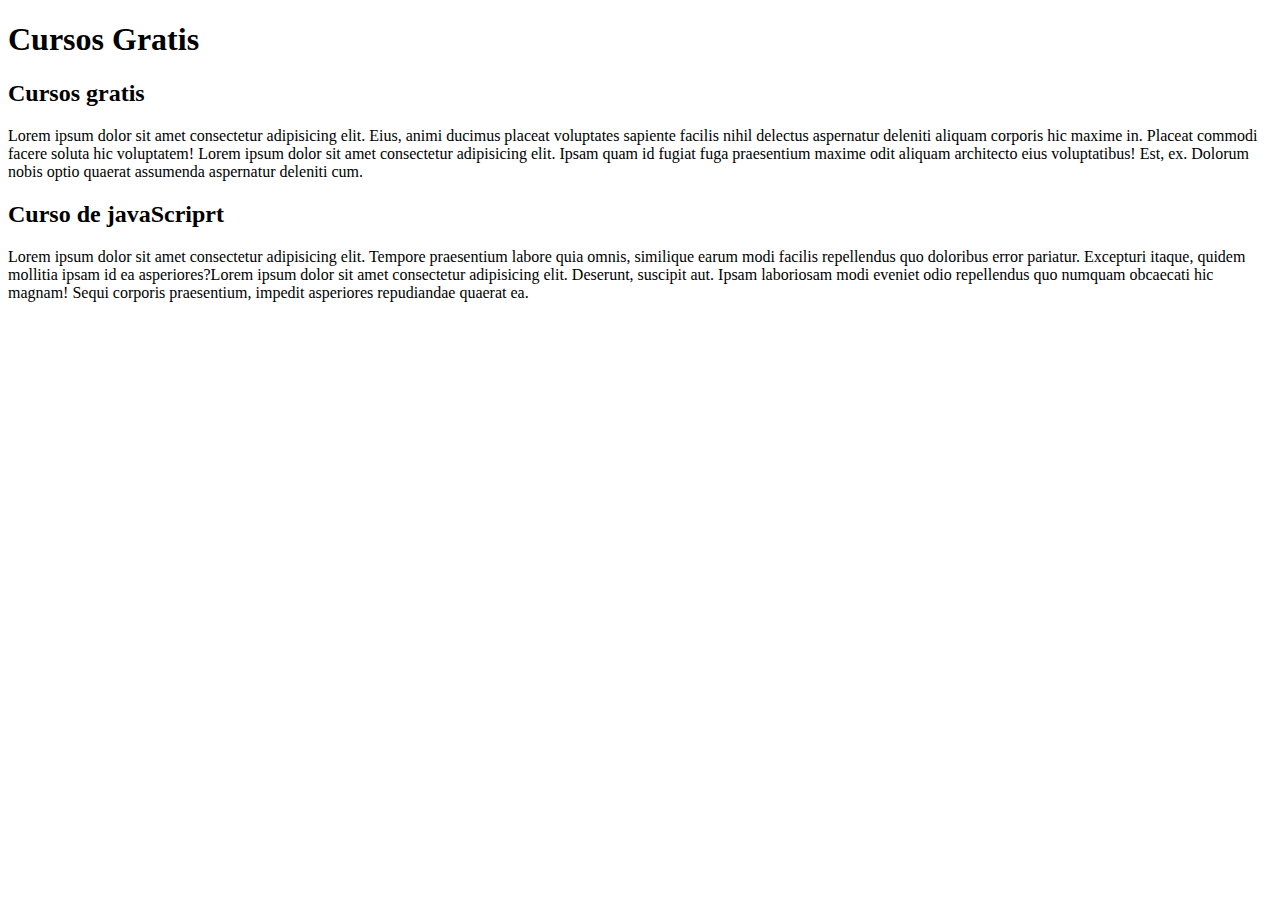
==== index.html @ d97ec351 "comecei a escrever o conteudo" ====
<!DOCTYPE html>
<html lang="pt-br">
<head>
    <meta charset="UTF-8">
    <meta http-equiv="X-UA-Compatible" content="IE=edge">
    <meta name="viewport" content="width=device-width, initial-scale=1.0">
    <title>Titulo do Site</title>
</head>
<body>
    <main>
        <header>
            <h1>Cursos Gratis</h1>

        </header>
        <article>
            <h2>Cursos gratis</h2>
            <p>Lorem ipsum dolor sit amet consectetur adipisicing elit. Eius, animi ducimus placeat voluptates sapiente facilis nihil delectus aspernatur deleniti aliquam corporis hic maxime in. Placeat commodi facere soluta hic voluptatem! Lorem ipsum dolor sit amet consectetur adipisicing elit. Ipsam quam id fugiat fuga praesentium maxime odit aliquam architecto eius voluptatibus! Est, ex. Dolorum nobis optio quaerat assumenda aspernatur deleniti cum.</p>
        </article>
        <article>
            <h2>Curso de javaScriprt</h2>
            <p>Lorem ipsum dolor sit amet consectetur adipisicing elit. Tempore praesentium labore quia omnis, similique earum modi facilis repellendus quo doloribus error pariatur. Excepturi itaque, quidem mollitia ipsam id ea asperiores?Lorem ipsum dolor sit amet consectetur adipisicing elit. Deserunt, suscipit aut. Ipsam laboriosam modi eveniet odio repellendus quo numquam obcaecati hic magnam! Sequi corporis praesentium, impedit asperiores repudiandae quaerat ea.</p>
        </article>
    </main>
    
</body>
</html>
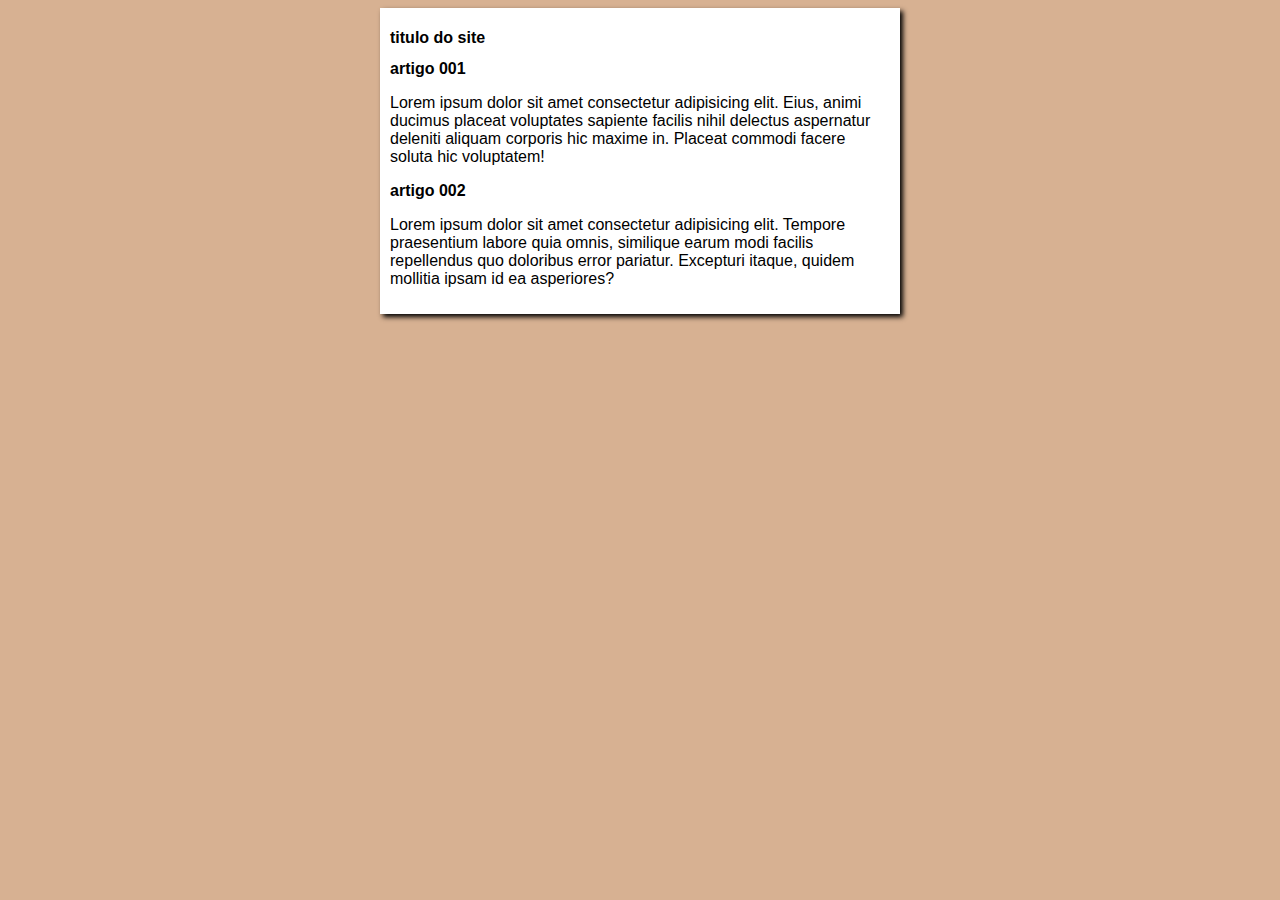
==== commit 594f92a4: "iniciei o design" ====
--- a/index.html
+++ b/index.html
@@ -5,20 +5,21 @@
     <meta http-equiv="X-UA-Compatible" content="IE=edge">
     <meta name="viewport" content="width=device-width, initial-scale=1.0">
     <title>Titulo do Site</title>
+    <link rel="stylesheet" href="estilos/style.css">
 </head>
 <body>
     <main>
         <header>
-            <h1>Cursos Gratis</h1>
+            <h1>titulo do site</h1>
 
         </header>
         <article>
-            <h2>Cursos gratis</h2>
-            <p>Lorem ipsum dolor sit amet consectetur adipisicing elit. Eius, animi ducimus placeat voluptates sapiente facilis nihil delectus aspernatur deleniti aliquam corporis hic maxime in. Placeat commodi facere soluta hic voluptatem! Lorem ipsum dolor sit amet consectetur adipisicing elit. Ipsam quam id fugiat fuga praesentium maxime odit aliquam architecto eius voluptatibus! Est, ex. Dolorum nobis optio quaerat assumenda aspernatur deleniti cum.</p>
+            <h2>artigo 001</h2>
+            <p>Lorem ipsum dolor sit amet consectetur adipisicing elit. Eius, animi ducimus placeat voluptates sapiente facilis nihil delectus aspernatur deleniti aliquam corporis hic maxime in. Placeat commodi facere soluta hic voluptatem!</p>
         </article>
         <article>
-            <h2>Curso de javaScriprt</h2>
-            <p>Lorem ipsum dolor sit amet consectetur adipisicing elit. Tempore praesentium labore quia omnis, similique earum modi facilis repellendus quo doloribus error pariatur. Excepturi itaque, quidem mollitia ipsam id ea asperiores?Lorem ipsum dolor sit amet consectetur adipisicing elit. Deserunt, suscipit aut. Ipsam laboriosam modi eveniet odio repellendus quo numquam obcaecati hic magnam! Sequi corporis praesentium, impedit asperiores repudiandae quaerat ea.</p>
+            <h2>artigo 002</h2>
+            <p>Lorem ipsum dolor sit amet consectetur adipisicing elit. Tempore praesentium labore quia omnis, similique earum modi facilis repellendus quo doloribus error pariatur. Excepturi itaque, quidem mollitia ipsam id ea asperiores?</p>
         </article>
     </main>
     
--- a/estilos/style.css
+++ b/estilos/style.css
@@ -0,0 +1,17 @@
+* {
+    font-family: Arial, Helvetica, sans-serif;
+    font-size: 16px;
+}
+
+body {
+    background-color: rgba(165, 80, 10, 0.445);
+}
+
+main {
+    background-color: white;
+    width: 500px;
+    margin: auto;
+    padding: 10px;
+    box-shadow: 3px 3px 5px rgba(0,0,0, 473);
+    
+}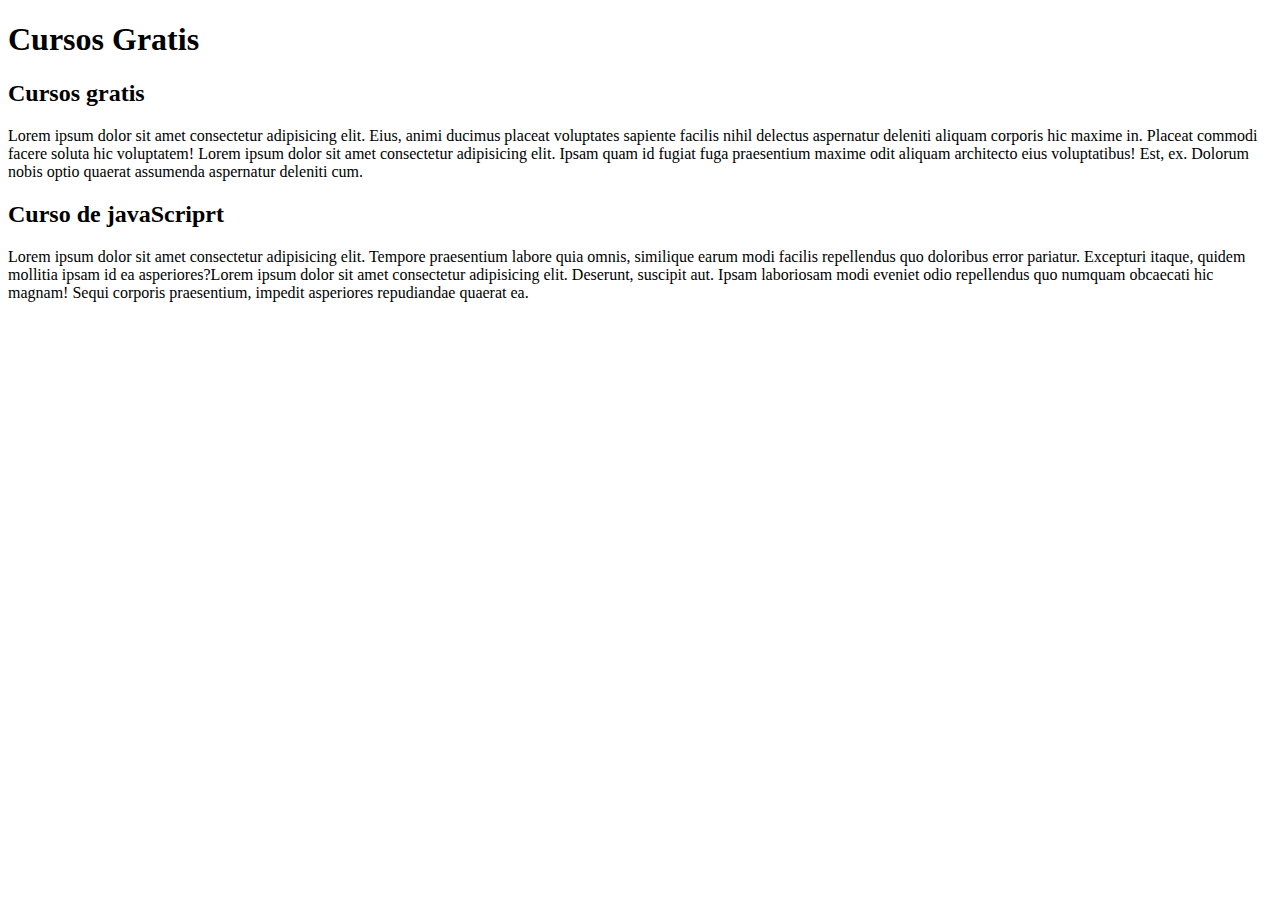
==== commit e2494466: "Update index.html" ====
--- a/index.html
+++ b/index.html
@@ -4,22 +4,21 @@
     <meta charset="UTF-8">
     <meta http-equiv="X-UA-Compatible" content="IE=edge">
     <meta name="viewport" content="width=device-width, initial-scale=1.0">
-    <title>Titulo do Site</title>
-    <link rel="stylesheet" href="estilos/style.css">
+    <title>Site CursoeVideo</title>
 </head>
 <body>
     <main>
         <header>
-            <h1>titulo do site</h1>
+            <h1>Cursos Gratis</h1>
 
         </header>
         <article>
-            <h2>artigo 001</h2>
-            <p>Lorem ipsum dolor sit amet consectetur adipisicing elit. Eius, animi ducimus placeat voluptates sapiente facilis nihil delectus aspernatur deleniti aliquam corporis hic maxime in. Placeat commodi facere soluta hic voluptatem!</p>
+            <h2>Cursos gratis</h2>
+            <p>Lorem ipsum dolor sit amet consectetur adipisicing elit. Eius, animi ducimus placeat voluptates sapiente facilis nihil delectus aspernatur deleniti aliquam corporis hic maxime in. Placeat commodi facere soluta hic voluptatem! Lorem ipsum dolor sit amet consectetur adipisicing elit. Ipsam quam id fugiat fuga praesentium maxime odit aliquam architecto eius voluptatibus! Est, ex. Dolorum nobis optio quaerat assumenda aspernatur deleniti cum.</p>
         </article>
         <article>
-            <h2>artigo 002</h2>
-            <p>Lorem ipsum dolor sit amet consectetur adipisicing elit. Tempore praesentium labore quia omnis, similique earum modi facilis repellendus quo doloribus error pariatur. Excepturi itaque, quidem mollitia ipsam id ea asperiores?</p>
+            <h2>Curso de javaScriprt</h2>
+            <p>Lorem ipsum dolor sit amet consectetur adipisicing elit. Tempore praesentium labore quia omnis, similique earum modi facilis repellendus quo doloribus error pariatur. Excepturi itaque, quidem mollitia ipsam id ea asperiores?Lorem ipsum dolor sit amet consectetur adipisicing elit. Deserunt, suscipit aut. Ipsam laboriosam modi eveniet odio repellendus quo numquam obcaecati hic magnam! Sequi corporis praesentium, impedit asperiores repudiandae quaerat ea.</p>
         </article>
     </main>
     
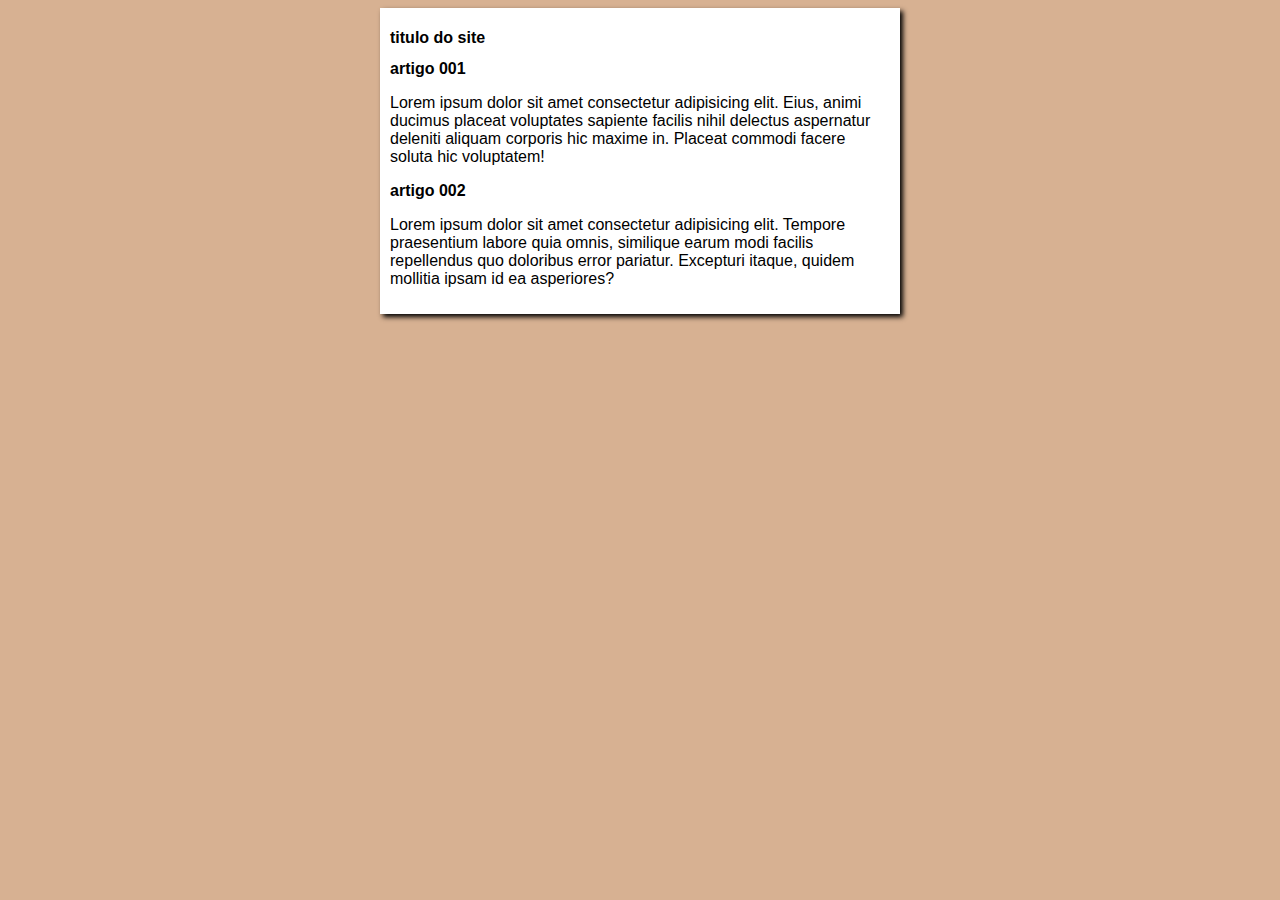
==== commit 9111b35b: "Update index.html" ====
--- a/index.html
+++ b/index.html
@@ -4,21 +4,22 @@
     <meta charset="UTF-8">
     <meta http-equiv="X-UA-Compatible" content="IE=edge">
     <meta name="viewport" content="width=device-width, initial-scale=1.0">
-    <title>Site CursoeVideo</title>
+    <title>Curso em video</title>
+    <link rel="stylesheet" href="estilos/style.css">
 </head>
 <body>
     <main>
         <header>
-            <h1>Cursos Gratis</h1>
+            <h1>titulo do site</h1>
 
         </header>
         <article>
-            <h2>Cursos gratis</h2>
-            <p>Lorem ipsum dolor sit amet consectetur adipisicing elit. Eius, animi ducimus placeat voluptates sapiente facilis nihil delectus aspernatur deleniti aliquam corporis hic maxime in. Placeat commodi facere soluta hic voluptatem! Lorem ipsum dolor sit amet consectetur adipisicing elit. Ipsam quam id fugiat fuga praesentium maxime odit aliquam architecto eius voluptatibus! Est, ex. Dolorum nobis optio quaerat assumenda aspernatur deleniti cum.</p>
+            <h2>artigo 001</h2>
+            <p>Lorem ipsum dolor sit amet consectetur adipisicing elit. Eius, animi ducimus placeat voluptates sapiente facilis nihil delectus aspernatur deleniti aliquam corporis hic maxime in. Placeat commodi facere soluta hic voluptatem!</p>
         </article>
         <article>
-            <h2>Curso de javaScriprt</h2>
-            <p>Lorem ipsum dolor sit amet consectetur adipisicing elit. Tempore praesentium labore quia omnis, similique earum modi facilis repellendus quo doloribus error pariatur. Excepturi itaque, quidem mollitia ipsam id ea asperiores?Lorem ipsum dolor sit amet consectetur adipisicing elit. Deserunt, suscipit aut. Ipsam laboriosam modi eveniet odio repellendus quo numquam obcaecati hic magnam! Sequi corporis praesentium, impedit asperiores repudiandae quaerat ea.</p>
+            <h2>artigo 002</h2>
+            <p>Lorem ipsum dolor sit amet consectetur adipisicing elit. Tempore praesentium labore quia omnis, similique earum modi facilis repellendus quo doloribus error pariatur. Excepturi itaque, quidem mollitia ipsam id ea asperiores?</p>
         </article>
     </main>
     
--- a/estilos/style.css
+++ b/estilos/style.css
@@ -0,0 +1,17 @@
+* {
+    font-family: Arial, Helvetica, sans-serif;
+    font-size: 16px;
+}
+
+body {
+    background-color: rgba(165, 80, 10, 0.445);
+}
+
+main {
+    background-color: white;
+    width: 500px;
+    margin: auto;
+    padding: 10px;
+    box-shadow: 3px 3px 5px rgba(0,0,0, 473);
+    
+}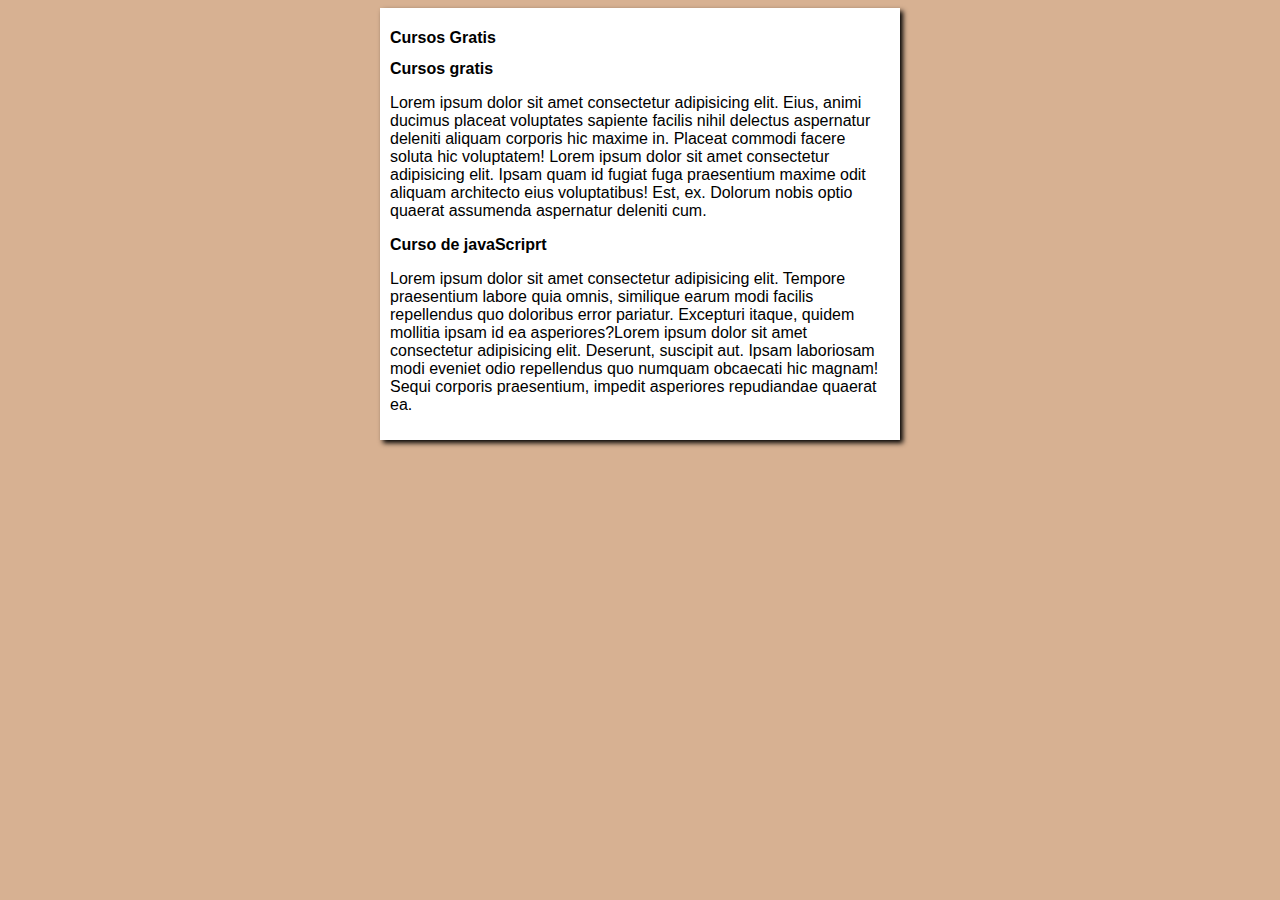
==== commit 66fb65aa: "Merge branch 'design' into main" ====
--- a/index.html
+++ b/index.html
@@ -10,16 +10,16 @@
 <body>
     <main>
         <header>
-            <h1>titulo do site</h1>
+            <h1>Cursos Gratis</h1>
 
         </header>
         <article>
-            <h2>artigo 001</h2>
-            <p>Lorem ipsum dolor sit amet consectetur adipisicing elit. Eius, animi ducimus placeat voluptates sapiente facilis nihil delectus aspernatur deleniti aliquam corporis hic maxime in. Placeat commodi facere soluta hic voluptatem!</p>
+            <h2>Cursos gratis</h2>
+            <p>Lorem ipsum dolor sit amet consectetur adipisicing elit. Eius, animi ducimus placeat voluptates sapiente facilis nihil delectus aspernatur deleniti aliquam corporis hic maxime in. Placeat commodi facere soluta hic voluptatem! Lorem ipsum dolor sit amet consectetur adipisicing elit. Ipsam quam id fugiat fuga praesentium maxime odit aliquam architecto eius voluptatibus! Est, ex. Dolorum nobis optio quaerat assumenda aspernatur deleniti cum.</p>
         </article>
         <article>
-            <h2>artigo 002</h2>
-            <p>Lorem ipsum dolor sit amet consectetur adipisicing elit. Tempore praesentium labore quia omnis, similique earum modi facilis repellendus quo doloribus error pariatur. Excepturi itaque, quidem mollitia ipsam id ea asperiores?</p>
+            <h2>Curso de javaScriprt</h2>
+            <p>Lorem ipsum dolor sit amet consectetur adipisicing elit. Tempore praesentium labore quia omnis, similique earum modi facilis repellendus quo doloribus error pariatur. Excepturi itaque, quidem mollitia ipsam id ea asperiores?Lorem ipsum dolor sit amet consectetur adipisicing elit. Deserunt, suscipit aut. Ipsam laboriosam modi eveniet odio repellendus quo numquam obcaecati hic magnam! Sequi corporis praesentium, impedit asperiores repudiandae quaerat ea.</p>
         </article>
     </main>
     
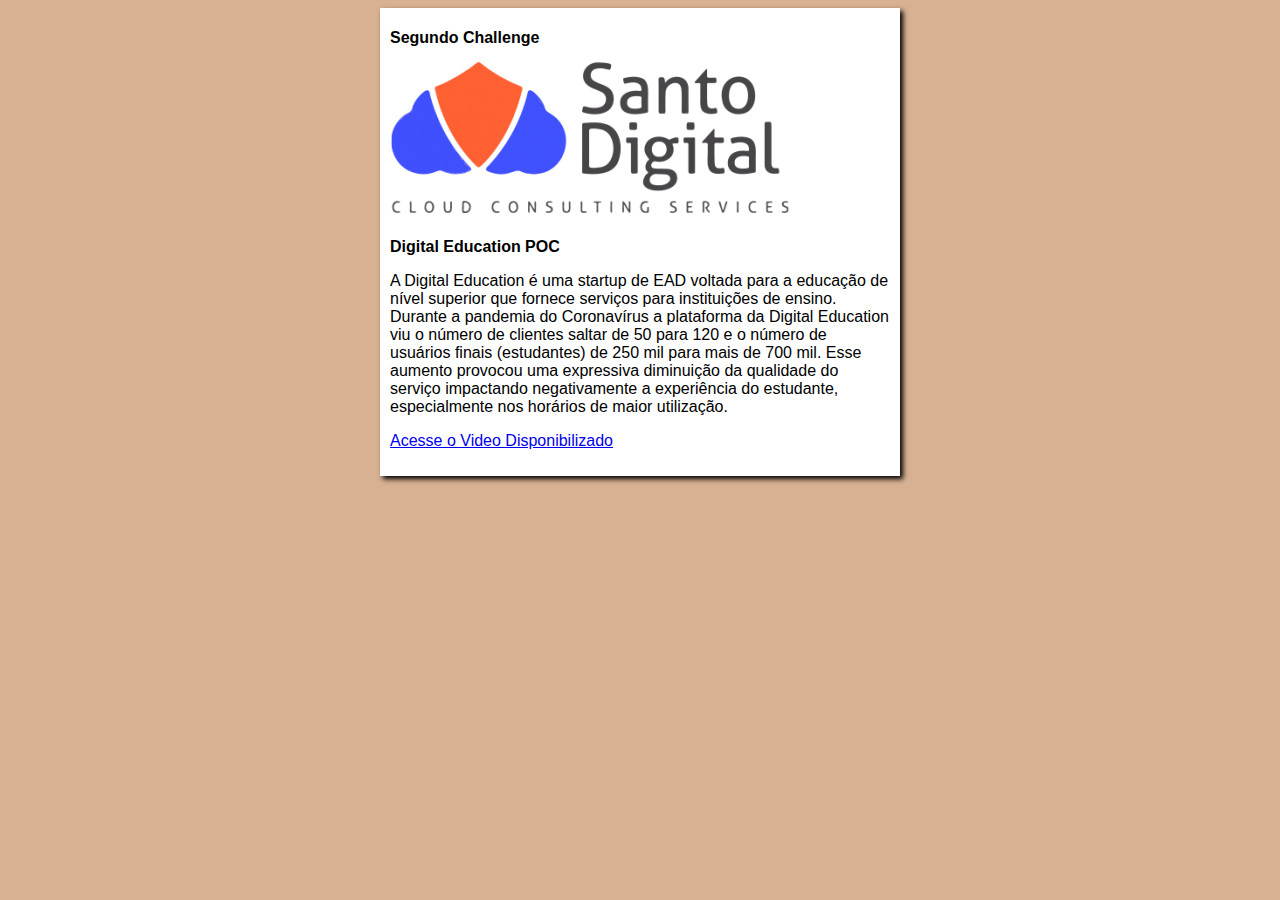
==== commit e772d4de: "criei o site" ====
--- a/index.html
+++ b/index.html
@@ -4,23 +4,21 @@
     <meta charset="UTF-8">
     <meta http-equiv="X-UA-Compatible" content="IE=edge">
     <meta name="viewport" content="width=device-width, initial-scale=1.0">
-    <title>Curso em video</title>
+    <title>Segundo Challenge</title>
     <link rel="stylesheet" href="estilos/style.css">
 </head>
 <body>
     <main>
         <header>
-            <h1>Cursos Gratis</h1>
-
+            <h1>Segundo Challenge</h1>
+            <img src="imagens/SantoDigital.png" alt="SantoDigital">
         </header>
         <article>
-            <h2>Cursos gratis</h2>
-            <p>Lorem ipsum dolor sit amet consectetur adipisicing elit. Eius, animi ducimus placeat voluptates sapiente facilis nihil delectus aspernatur deleniti aliquam corporis hic maxime in. Placeat commodi facere soluta hic voluptatem! Lorem ipsum dolor sit amet consectetur adipisicing elit. Ipsam quam id fugiat fuga praesentium maxime odit aliquam architecto eius voluptatibus! Est, ex. Dolorum nobis optio quaerat assumenda aspernatur deleniti cum.</p>
+            <h2>Digital Education POC</h2>
+            <p>A Digital Education é uma startup de EAD voltada para a educação de nível superior que fornece serviços para instituições de ensino. Durante a pandemia do Coronavírus a plataforma da Digital Education viu o número de clientes saltar de 50 para 120 e o número de usuários finais (estudantes) de 250 mil para mais de 700 mil. Esse aumento provocou uma expressiva diminuição da qualidade do serviço impactando negativamente a experiência do estudante, especialmente nos horários de maior utilização.</p>
+            <p><a href="video.html">Acesse o Video Disponibilizado</a></p>
         </article>
-        <article>
-            <h2>Curso de javaScriprt</h2>
-            <p>Lorem ipsum dolor sit amet consectetur adipisicing elit. Tempore praesentium labore quia omnis, similique earum modi facilis repellendus quo doloribus error pariatur. Excepturi itaque, quidem mollitia ipsam id ea asperiores?Lorem ipsum dolor sit amet consectetur adipisicing elit. Deserunt, suscipit aut. Ipsam laboriosam modi eveniet odio repellendus quo numquam obcaecati hic magnam! Sequi corporis praesentium, impedit asperiores repudiandae quaerat ea.</p>
-        </article>
+       
     </main>
     
 </body>
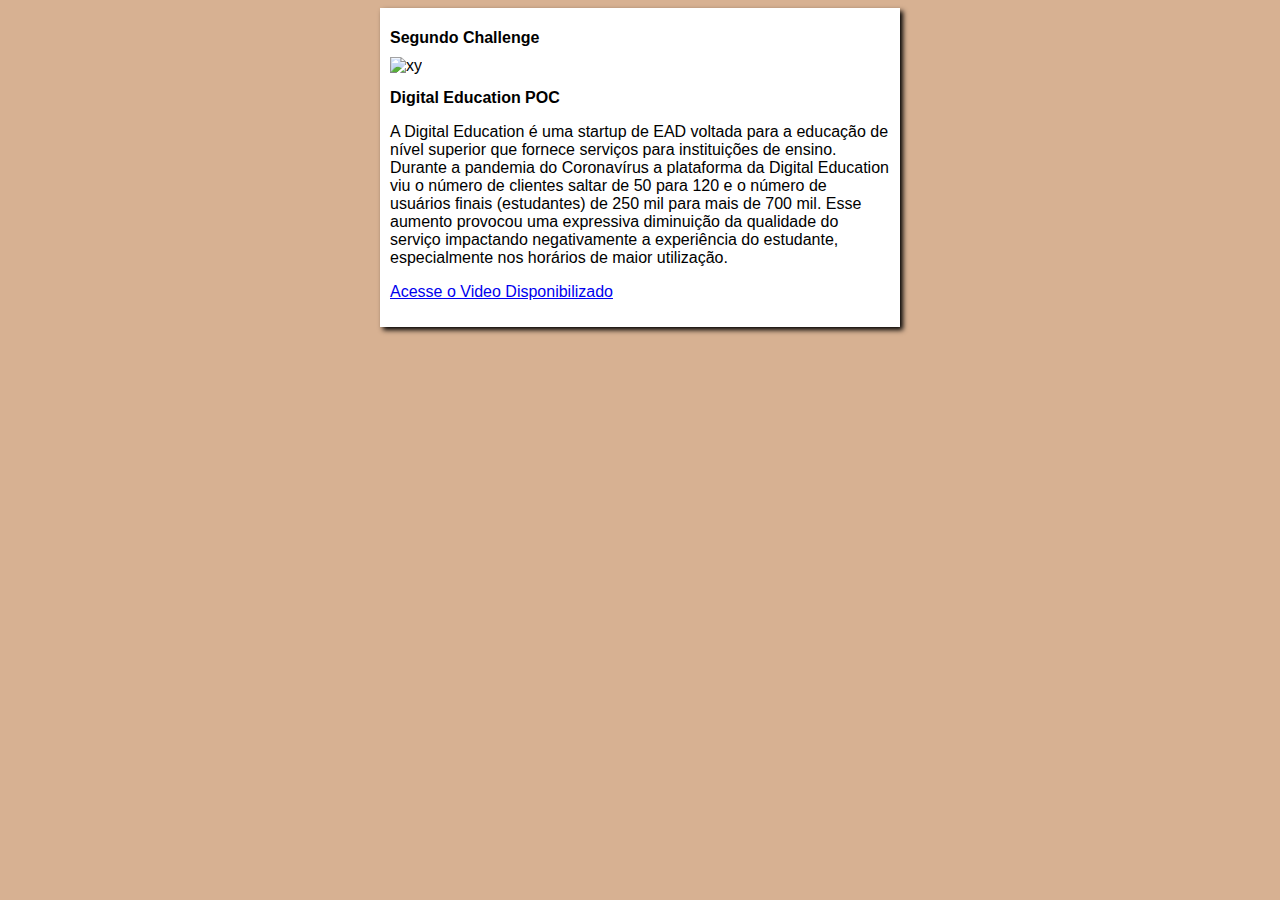
==== commit 453cddc3: "novo" ====
--- a/index.html
+++ b/index.html
@@ -11,7 +11,7 @@
     <main>
         <header>
             <h1>Segundo Challenge</h1>
-            <img src="imagens/SantoDigital.png" alt="SantoDigital">
+            <img src="imagens/xy.png" alt="xy">
         </header>
         <article>
             <h2>Digital Education POC</h2>
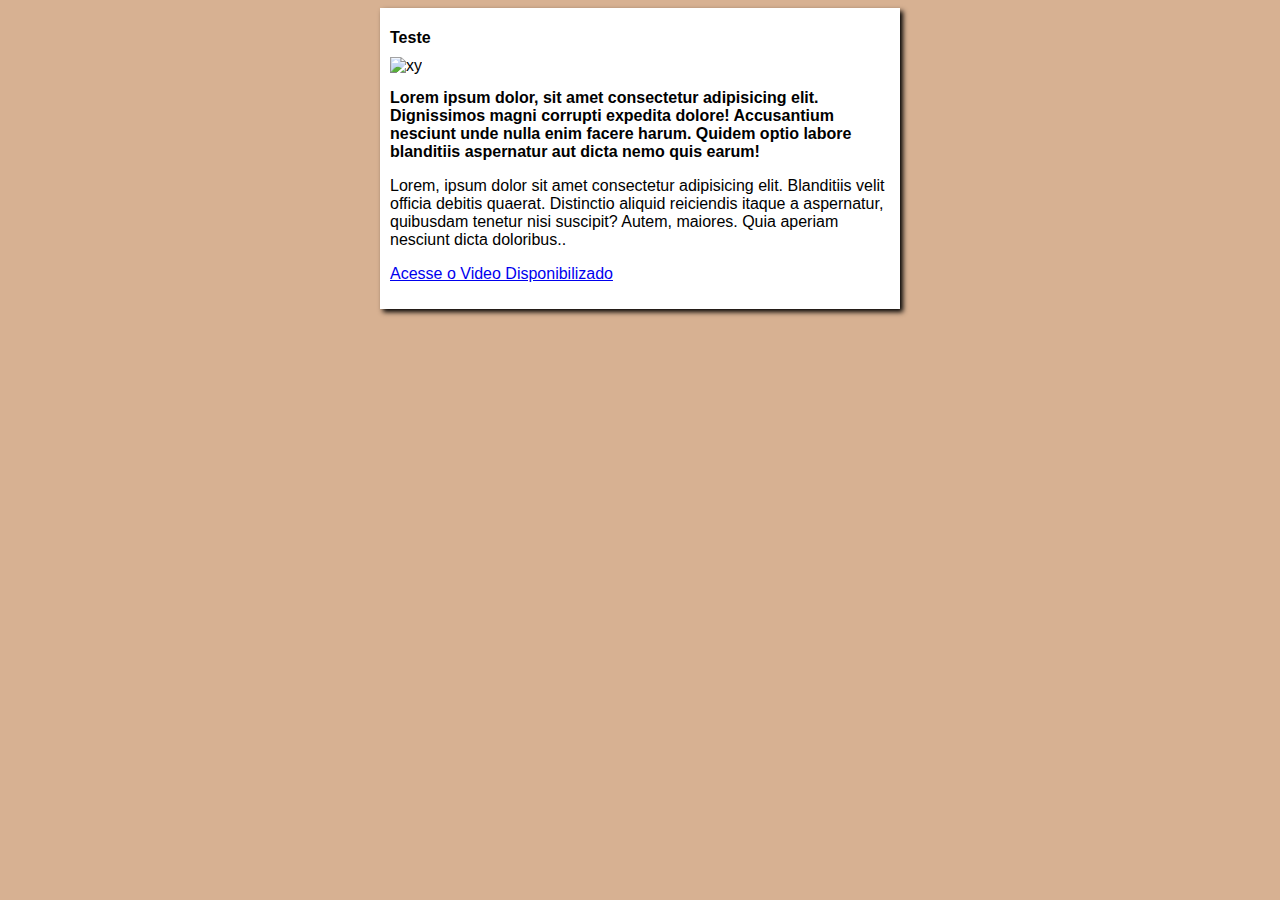
==== commit efba8b58: "change" ====
--- a/index.html
+++ b/index.html
@@ -4,18 +4,18 @@
     <meta charset="UTF-8">
     <meta http-equiv="X-UA-Compatible" content="IE=edge">
     <meta name="viewport" content="width=device-width, initial-scale=1.0">
-    <title>Segundo Challenge</title>
+    <title>Teste</title>
     <link rel="stylesheet" href="estilos/style.css">
 </head>
 <body>
     <main>
         <header>
-            <h1>Segundo Challenge</h1>
+            <h1>Teste</h1>
             <img src="imagens/xy.png" alt="xy">
         </header>
         <article>
-            <h2>Digital Education POC</h2>
-            <p>A Digital Education é uma startup de EAD voltada para a educação de nível superior que fornece serviços para instituições de ensino. Durante a pandemia do Coronavírus a plataforma da Digital Education viu o número de clientes saltar de 50 para 120 e o número de usuários finais (estudantes) de 250 mil para mais de 700 mil. Esse aumento provocou uma expressiva diminuição da qualidade do serviço impactando negativamente a experiência do estudante, especialmente nos horários de maior utilização.</p>
+            <h2>Lorem ipsum dolor, sit amet consectetur adipisicing elit. Dignissimos magni corrupti expedita dolore! Accusantium nesciunt unde nulla enim facere harum. Quidem optio labore blanditiis aspernatur aut dicta nemo quis earum!</h2>
+            <p>Lorem, ipsum dolor sit amet consectetur adipisicing elit. Blanditiis velit officia debitis quaerat. Distinctio aliquid reiciendis itaque a aspernatur, quibusdam tenetur nisi suscipit? Autem, maiores. Quia aperiam nesciunt dicta doloribus..</p>
             <p><a href="video.html">Acesse o Video Disponibilizado</a></p>
         </article>
        
